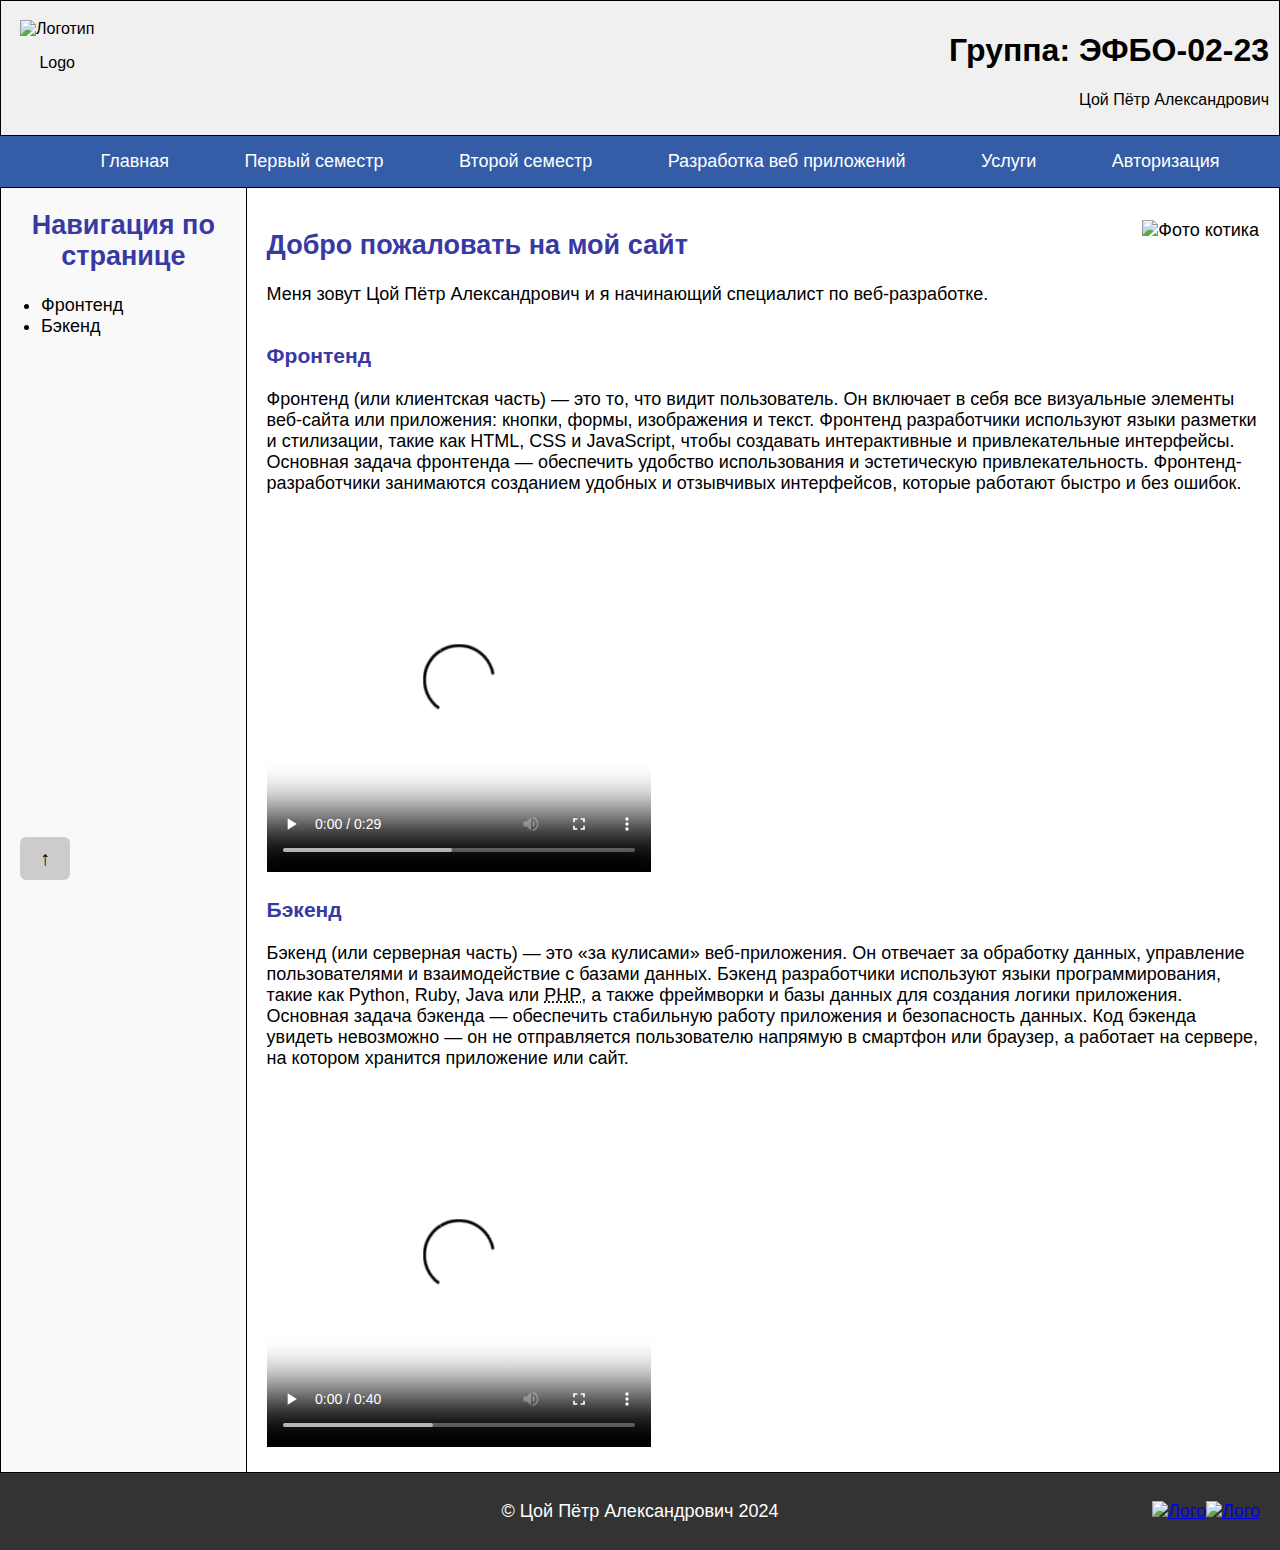
==== index.html @ 8c54c740 "ASD" ====
<!DOCTYPE html>
    <html lang="ru">
    <head>
        <meta charset="UTF-8">
        <meta name="viewport" content="width=device-width, initial-scale=1.0">
        <title>Главная</title>
        <link rel="stylesheet" href="styles.css">
    </head>
    <body>
        <header>
            <div class="logo">
                <img src="https://user-images.githubusercontent.com/51058739/169884531-bbc380f0-08d6-468d-8a06-4d68cba620fd.png" alt="Логотип">
                <p>Logo</p>
            </div>
            <div class="group-info">
                <h1 class="title" id="title">Группа: ЭФБО-02-23</h1>
                <p>Цой Пётр Александрович</p>
            </div>
        </header>
        
        <nav id="navbar">
            <ul>
                <li><a href="index.html">Главная</a></li>
                <li><a href="first_sem.html">Первый&nbsp;семестр</a></li>
                <li><a href="second_sem.html">Второй&nbsp;семестр</a></li>
                <li><a href="page_2.html">Разработка&nbsp;веб&nbsp;приложений</a></li>
                <li><a href="#">Услуги</a></li>
                <li><a href="#">Авторизация</a></li>
            </ul>
        </nav>  

        <main>
            <aside>
                <h2>Навигация по странице</h2>
                <ul>
                    <li><a href="#frontend">Фронтенд</a></li>
                    <li><a href="#backend">Бэкенд</a></li>
                </ul>
            </aside>

            <section class="content">
                <div class="intro">
                    <article id="introduction">
                        <h2>Добро пожаловать на мой сайт</h2>
                        <p>
                            Меня зовут Цой Пётр Александрович и&nbsp;я&nbsp;начинающий специалист по&nbsp;веб-разработке.
                        </p>    
                    </article>
                    <img id="student-photo" src="https://i.pinimg.com/originals/23/91/59/23915926a7248e82453de022cb02ee63.jpg" max-height="100px" alt="Фото котика">
                </div>
                <article id="frontend">
                    <h3>Фронтенд</h3>
                    <p class="paragraph">Фронтенд (или клиентская часть)&nbsp;&mdash; это&nbsp;то, что видит пользователь. Он&nbsp;включает в&nbsp;себя все визуальные элементы веб-сайта или приложения: кнопки, формы, изображения и&nbsp;текст. Фронтенд разработчики используют языки разметки и&nbsp;стилизации, такие как HTML, CSS и&nbsp;JavaScript, чтобы создавать интерактивные и&nbsp;привлекательные интерфейсы. Основная задача фронтенда&nbsp;&mdash; обеспечить удобство использования и&nbsp;эстетическую привлекательность. Фронтенд-разработчики занимаются созданием удобных и&nbsp;отзывчивых интерфейсов, которые работают быстро и&nbsp;без ошибок.</p>
                    <video class="video" id="video" controls poster="https://avatars.dzeninfra.ru/get-zen_doc/5313760/pub_6240cc7ff6071616a3c3ed4f_6240e1580599d700e7f1b529/scale_1200">
                        <source src="front_roadmap.webm"/>
                    </video>
                </article>
                <article id="backend">
                    <h3>Бэкенд</h3>
                    <p>Бэкенд (или серверная часть)&nbsp;&mdash; это &laquo;за&nbsp;кулисами&raquo; <nobr>веб-приложения</nobr>. Он&nbsp;отвечает за&nbsp;обработку данных, управление пользователями и&nbsp;взаимодействие с&nbsp;базами данных. Бэкенд разработчики используют языки программирования, такие как Python, Ruby, Java или <acronym title="Hypertext Preprocessor" lang="en">PHP</acronym>, а&nbsp;также фреймворки и&nbsp;базы данных для создания логики приложения. Основная задача бэкенда&nbsp;&mdash; обеспечить стабильную работу приложения и&nbsp;безопасность данных. Код бэкенда увидеть невозможно&nbsp;&mdash; он&nbsp;не&nbsp;отправляется пользователю напрямую в&nbsp;смартфон или браузер, а&nbsp;работает на&nbsp;сервере, на&nbsp;котором хранится приложение или сайт.</p>
                    <video class="video" id="video" controls poster="https://tco.am/blog/wp-content/uploads/2018/11/backend-development.jpg">
                        <source src="backend_roadmap.webm"/>
                    </video>
                </article>
            </section>
        </main>

        <footer>
            <div class="footer-content">
                <div class="footer-text"> 
                    <p>&copy; Цой Пётр Александрович 2024</p>
                </div>
                <div class="social-net-links">
                    <a href="https://www.whatsapp.com">  <img src="https://pluspng.com/img-png/whatsapp-png-whatsapp-logo-vetor-png-5000.png" class="social_image" alt="Лого" height="50"></a>
                    <a href="https://vk.com">  <img src="https://bugulmapts.ru/wp-content/uploads/2024/06/vk-ts1623650785.png" class="social_image" alt="Лого" height="50"></a>
                </div>
            </div>
        </footer>

        <button id="scrollToTopBtn">↑</button>
        <script src="script.js"></script>
    </body>
    </html>
---- styles.css ----
body {
    font-family: Arial, sans-serif;
    font-size: 22px;
    margin: 0;
    padding: 0;
}

header {
    display: flex;
    justify-content: space-between;
    padding: 10px;
    background-color: #f0f0f0;
    border: thin solid black;
}

.title {
    transition: font-size 0.5s;
}
  
.title:hover {
    font-size: 36px;
}

h2, h3 {
    color: rgb(57, 57, 163);
}

.logo {
    padding: 1vh;
}

.logo img {
    height: 7vh;
}

.logo p {
    text-align: center;
}

.group-info {
    text-align: right;
}

.paragraph {
    transition: background-color 0.5s;
}
  
.paragraph:active {
    background-color: #ccc;
}

.sticky {
    position: fixed;
    top: 0;
    width: 100vw;
    z-index: 1000;
}

nav ul {
    display: flex;
    justify-content: space-evenly;
    margin: 0;
    background-color: rgb(53,92,167);
    text-decoration: none;
    text-align: center;
    text-decoration: none;
    list-style-type: none;
    a {
        color: rgb(255, 255, 255);
        text-decoration: none;
    }
}

nav ul li {
    padding: 15px;
    border-radius: 10px;
}

nav ul li:hover {
    background-color: #ffffff;
    a {
        color: black;
        font-weight: bold;
    }
    box-shadow: 4px 4px 8px 0px rgba(34, 60, 80, 0.2);
}

nav ul li:active {
    box-shadow: none;
}

main {
    display: flex;
    border: thin solid black;
}

aside {
    padding: 20px;
    background-color: #f9f9f9;
    border-right: thin solid black;
    h2 {
        text-align: center;
    }
}

aside a {
    color: black;
    text-decoration: none;
}

aside a:hover {
    color: blue;
    text-decoration: underline;
}

.content {
    display: flex;
    flex-direction: column;
    padding: 20px;
    width: 100%;
}

.intro {
    display: flex;
    align-items: center;
    justify-content: space-between;

    img {
        height: 10vh;
    }
}

.video {
    height: 40vh;
    width: 30vw;
}

#scrollToTopBtn {
    position: fixed;
    bottom: 20px;
    left: 20px;
    padding: 10px 20px;
    background-color: #ccc;     
    border: none;
    border-radius: 6px;
    cursor: pointer;
    font-size: 20px;
}
  
#scrollToTopBtn:hover {
    background-color: rgb(90, 90, 211);   
    color: white;
    box-shadow: 4px 4px 8px 0px rgba(34, 60, 80, 0.2);
}

#scrollToTopBtn:active {
    box-shadow: none;
}

footer {
    background-color: #333;
    color: rgb(255, 255, 255);
    padding: 10px 0; 
}

.footer-content {
    display: flex;
    justify-content: center;
    align-items: center;
    position: relative; 
    padding: 0 20px; 
}

.footer-text {
    margin: 0;
    text-align: center; 
    flex: 1; 
}

.social-net-links {
    display: flex; 
    position: absolute; 
    right: 20px;
}

.web-apps {
    display: flex;
    justify-content: space-around;
    margin: 0;
}

.app {
    text-align: center;
    border: thin solid black;
    border-radius: 10px;
    padding: 15px;
}

.app img {
    height: 20vh; 
}

.app:hover {
    border: none;
    box-shadow: 6px 6px 12px 0px rgba(61, 75, 87, 0.6);
    background-color: rgb(93, 94, 150);
    p {
        color: white;
    }
    .openModal {
        background: rgb(101, 100, 184);
        color: white;
    }
}

.openModal {
    padding: 15px 40px;
    border: 1px solid #fff;
    cursor: pointer;
    letter-spacing: 2px;
    position:relative;
    overflow:hidden;
    margin: 0 20px;
}
  
.openModal:before {
    content: "";
    position: absolute;
    height: 150px;
    width: 50px;
    background : #fff;
    left: -55px;
    top: -40px;
    transform: rotate(37deg);
    transition: all .3s;
    opacity: 0.3;
}
  
.openModal:hover:before {
    left: 95%;
}

.modal {
    display: none;
    position: fixed;
    text-align: center;
    z-index: 1;
    left: 0;
    top: 0;
    width: 100%;
    height: 100%;
    overflow: auto;
    background-color: rgb(0,0,0);
    background-color: rgba(0,0,0,0.4);
}

.modal-content {
    background-color: #fefefe;
    margin: 15% auto;
    padding: 20px;
    border: thin solid #000000;
    width: 40%;
}

.my_form {
    padding: 10px;
}


.close {
    color: #aaa;
    float: right;
    font-size: 28px;
    font-weight: bold;
}

.close:hover,
.close:focus {
    color: black;
    text-decoration: none;
    cursor: pointer;
}

.hidden {
    display: none;
}

.map {
    width: 40vw;
    height: 50vh;
}

.doc {
    width: 45vw;
    height: 70vh;
    overflow: auto;
}

table {
    text-align: left;
    border: 1px solid black;
    border-collapse: collapse;
    width: 60%;
}

table th {
    border: 1px solid black;
    background-color: rgb(197, 197, 197);
    padding-inline: 10px;
    padding-block: 5px;
}

table tr:hover {
    td {
        background-color: rgb(152, 168, 255);
    }
}

table td {
    border: 1px solid black;
    background-color: rgb(247, 247, 247);
    padding-inline: 10px;
    padding-block: 5px;
}

table td input[type='checkbox']:checked + table td{
    background-color: blue;
}

.checkbox {
    text-align: center;
}

.seminars {
    width: 90%;
}

.lections {
    transition: opacity 0.5s;
}
  
.lections.show {
    display: block;
    opacity: 1;
}

.change-table-btn {
    margin-top: 20px;
    height: 2%;
    background-color: rgb(214, 214, 214);
    border: none;
    border-radius: 5px;
    width: 180px;
}

.change-table-btn:hover {
    background-color: rgb(90, 90, 211);   
    color: #e7e7e7;
    box-shadow: 6px 6px 12px 0px rgba(60, 111, 156, 0.6);
}

.change-table-btn:active {
    box-shadow: none;
}

@media screen and (max-width: 1920px) {
    body {
        font-size: large;
    }

    .logo img {
        height: 7vh;
    }
}

@media screen and (max-width: 1440px) {
    header {
        font-size: medium;
    }

    body {
        font-size: large;
    }

    .logo img {
        height: 6vh;
    }

    aside {
        h2 {
            text-align: center;
        }
        padding: 0px;
    }

    .map {
        width: 60vw;
        height: 70vh;
    }

    .doc {
        width: 65vw;
        height: 70vh;
    }
}

@media screen and (max-width: 1200px) {
    header {
        font-size: medium;
    }

    body {
        font-size: medium;
        overflow: auto;
    }

    aside {
        h2 {
            text-align: center;
        }
        padding: 10px;
    }

    nav ul li {
        font-size: 14px;
    }

    .app img {
        height: 15vh;
    }

    .modal-content {
        width: 60%;
    }

    .footer-content {
        img {
            height: 6vh;
        }
    }
}

@media screen and (max-width: 1025px) {
    nav ul li {
        font-size: smaller;
    }

    .web-apps {
        flex-direction: column;
    }

    .app {
        margin: 15px;
    }

    .footer-content {
        img {
            height: 5vh;
        }
    }
}

@media screen and (max-width: 800px) {
    header {
        font-size: small;
    }

    h2 {
        text-align: center;
    }

    .group-info {
        text-align: left;
    }

    nav ul {
        display: grid;
        grid-template-columns: repeat(3, 1fr);
        grid-template-rows: repeat(2, auto);
        gap: 10px;
        padding: 0;
    }   

    .app {
        padding: 5px;
    }

    main {
        flex-direction: column;
    }
    
    .content {
        flex-direction: column;
        text-align: center;
        align-items: center;    
        padding: 0;
        padding-left: 5px;
    }

    aside {
        border-right: none;
        border-bottom: thin solid black;
    }

    .intro {
        flex-direction: column;
    }

    .map {
        height: 55vh;
        width: 70vw;
    }

    .doc {
        height: 55vh;
        width: 80vw;
    }

    .video {
        width: 80vw;
    }

    .footer-content {
        flex-direction: column;
        text-align: center;
    }

    .footer-text {
        flex: none;
        p {
            margin: 5;
        }
    }

    .social-net-links {
        text-align: center; 
        img {
            height: 4vh;
        }
    }

    .change-table-btn {
        height: 5vh;
    }
}

@media screen and (max-width: 520px) {
    nav ul {
        display: flex;
        flex-direction: column;
    }

    .lections {
        max-width: 90%;
    }

    table th {
        text-align: center;
        padding-inline: 0;
    }

    table td {
        text-align: center;
        padding-inline: 0;
    }

    .footer-content {
        flex-direction: column;
    }

    .footer-text {
        flex: 0;
    }   

    .social-net-links {
        position: relative;
    }
}
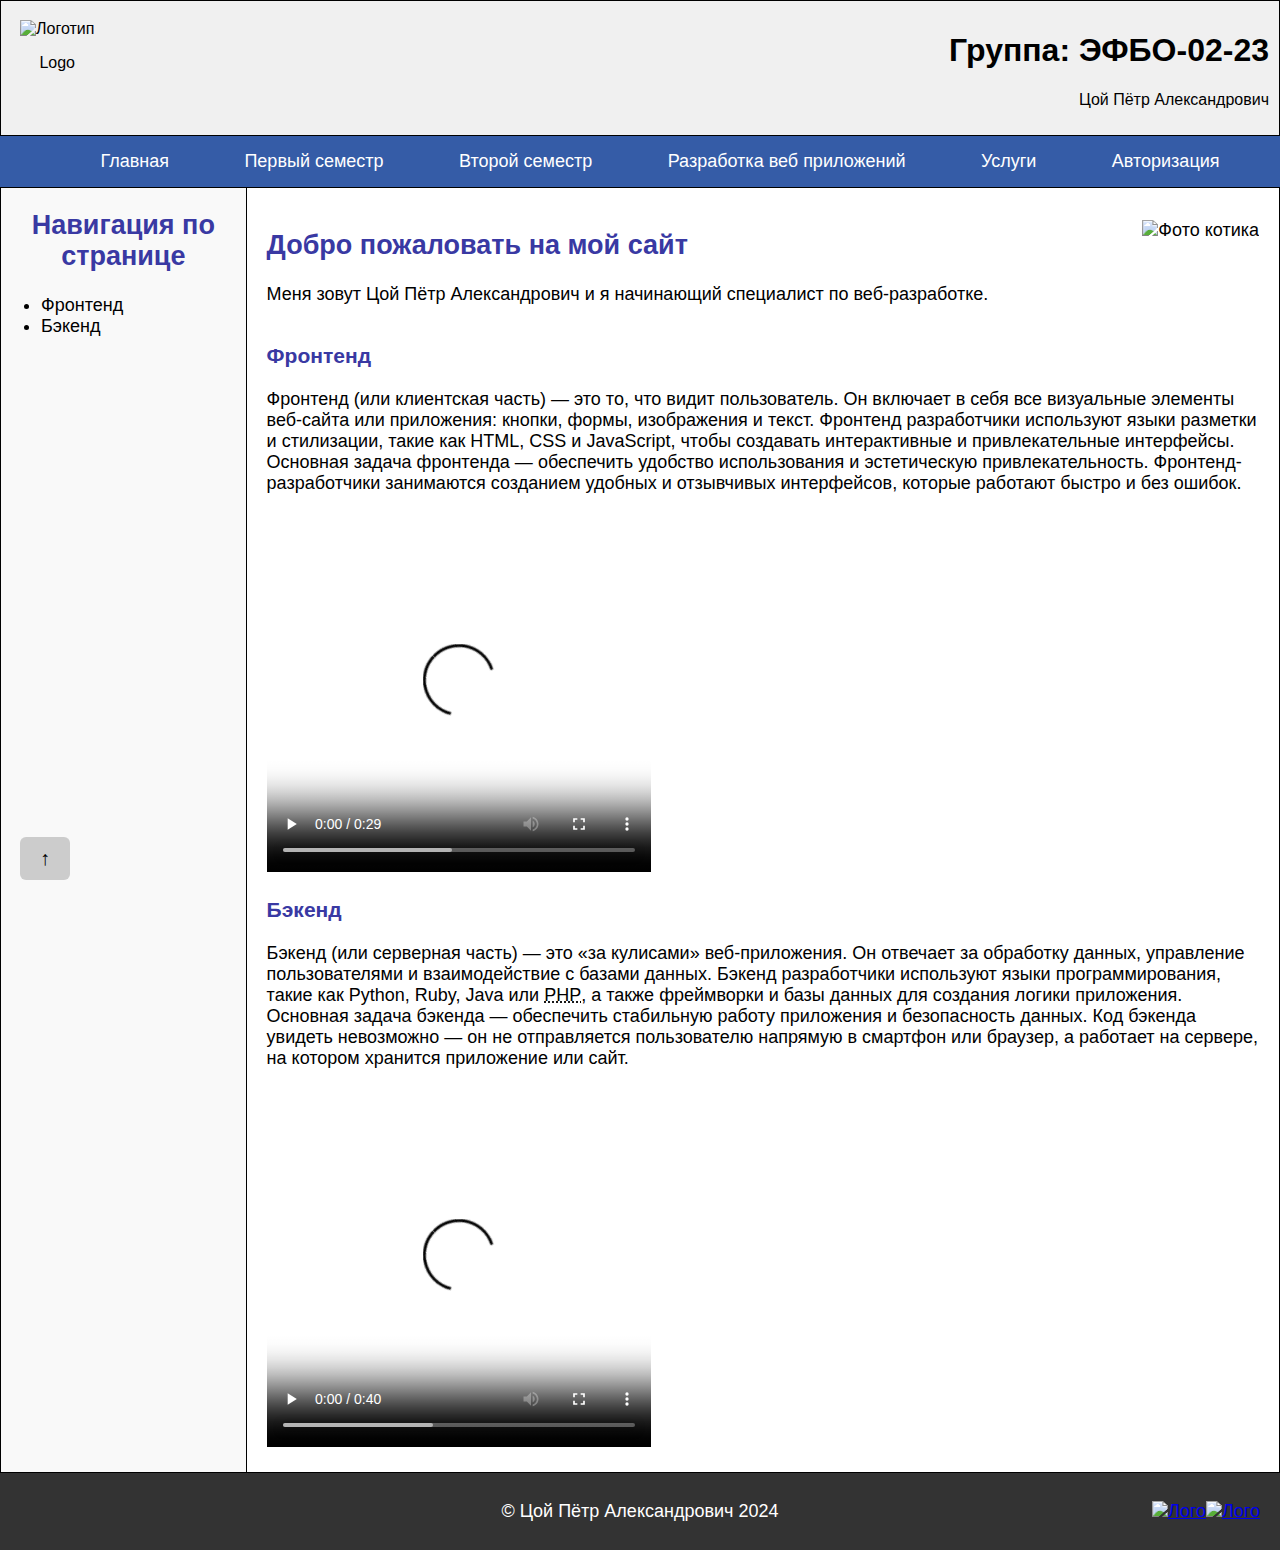
==== commit 0cd89878: "AASDADS" ====
--- a/index.html
+++ b/index.html
@@ -46,7 +46,7 @@
                             Меня зовут Цой Пётр Александрович и&nbsp;я&nbsp;начинающий специалист по&nbsp;веб-разработке.
                         </p>    
                     </article>
-                    <img id="student-photo" src="https://i.pinimg.com/originals/23/91/59/23915926a7248e82453de022cb02ee63.jpg" max-height="100px" alt="Фото котика">
+                    <img id="student-photo" src="https://avatars.mds.yandex.net/i?id=17a2478261794b0e7295fe9fa93f5af074740cb4-12502489-images-thumbs&n=13" max-width="100px" alt="Фото котика">
                 </div>
                 <article id="frontend">
                     <h3>Фронтенд</h3>
--- a/styles.css
+++ b/styles.css
@@ -574,5 +574,6 @@
 
     .social-net-links {
         position: relative;
-    }
-}
+        right: 0;
+    }
+}
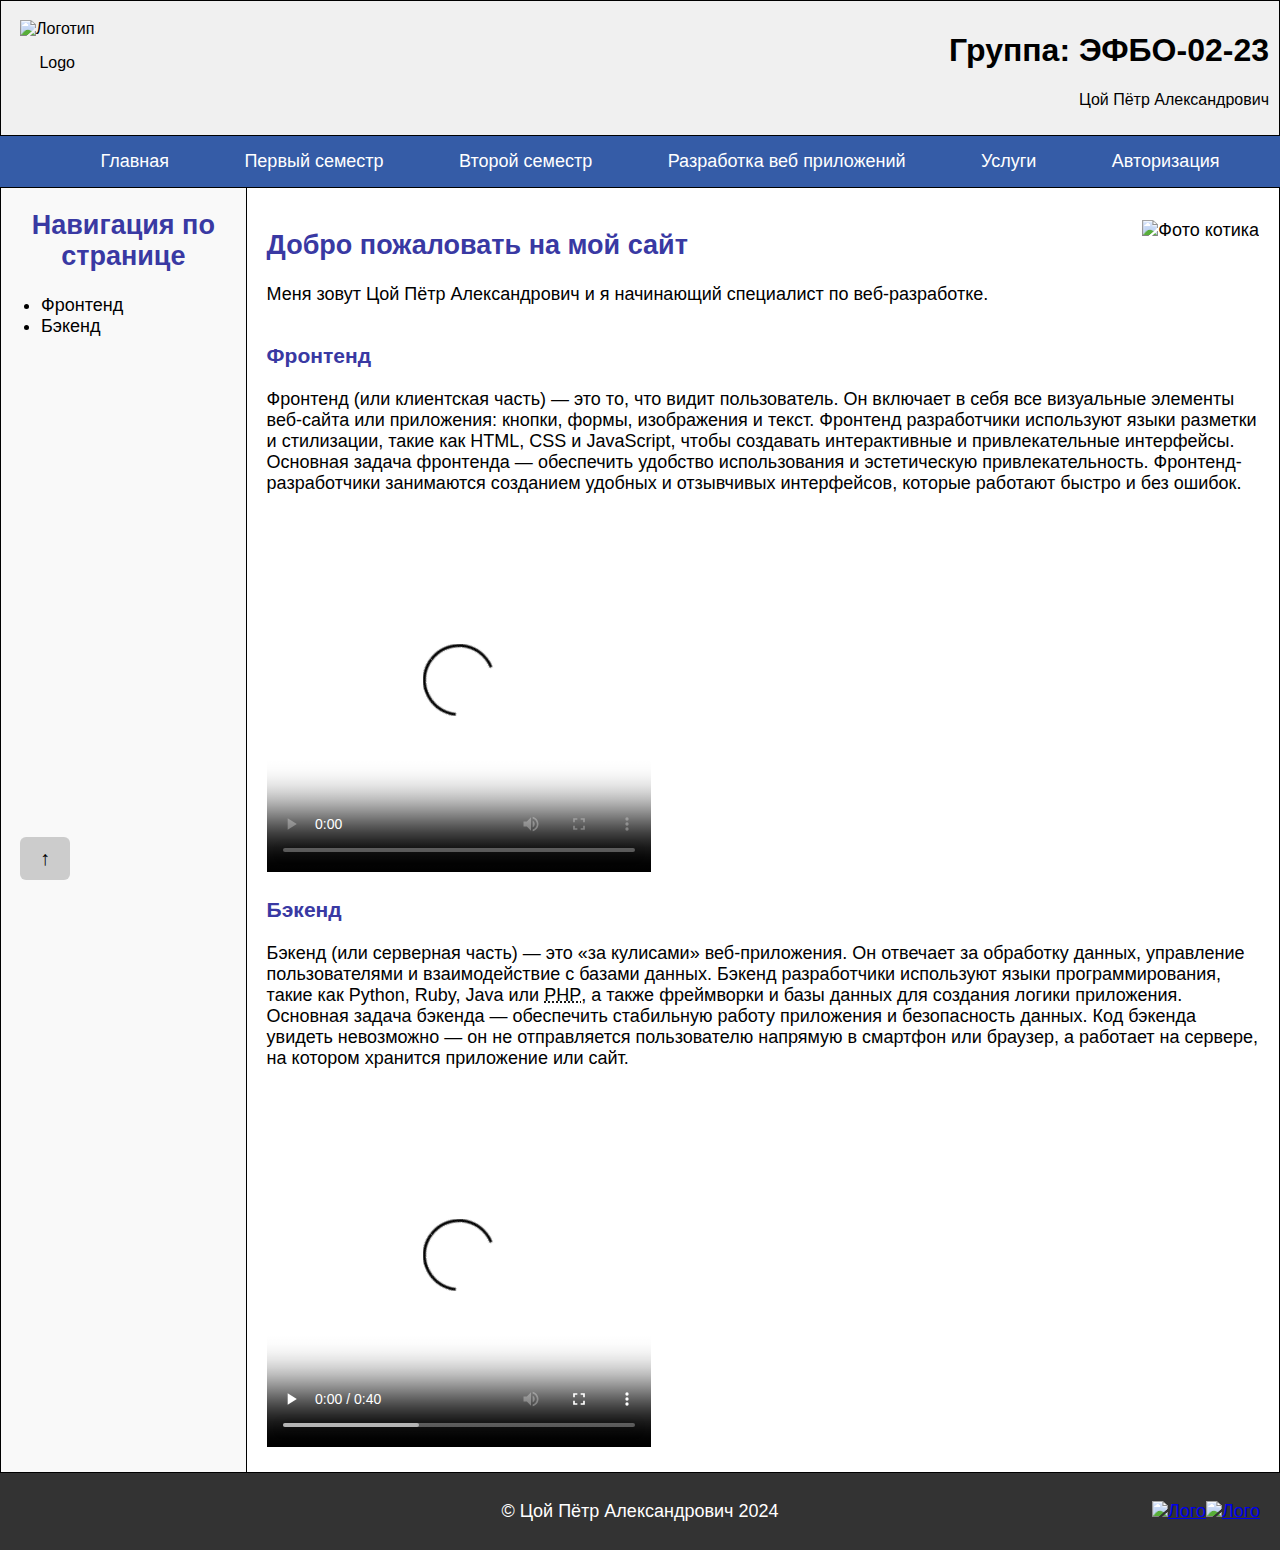
==== commit bff12785: "ADASDASD" ====
--- a/index.html
+++ b/index.html
@@ -52,14 +52,14 @@
                     <h3>Фронтенд</h3>
                     <p class="paragraph">Фронтенд (или клиентская часть)&nbsp;&mdash; это&nbsp;то, что видит пользователь. Он&nbsp;включает в&nbsp;себя все визуальные элементы веб-сайта или приложения: кнопки, формы, изображения и&nbsp;текст. Фронтенд разработчики используют языки разметки и&nbsp;стилизации, такие как HTML, CSS и&nbsp;JavaScript, чтобы создавать интерактивные и&nbsp;привлекательные интерфейсы. Основная задача фронтенда&nbsp;&mdash; обеспечить удобство использования и&nbsp;эстетическую привлекательность. Фронтенд-разработчики занимаются созданием удобных и&nbsp;отзывчивых интерфейсов, которые работают быстро и&nbsp;без ошибок.</p>
                     <video class="video" id="video" controls poster="https://avatars.dzeninfra.ru/get-zen_doc/5313760/pub_6240cc7ff6071616a3c3ed4f_6240e1580599d700e7f1b529/scale_1200">
-                        <source src="front_roadmap.webm"/>
+                        <source src="front_roadmap.mp4"/>
                     </video>
                 </article>
                 <article id="backend">
                     <h3>Бэкенд</h3>
                     <p>Бэкенд (или серверная часть)&nbsp;&mdash; это &laquo;за&nbsp;кулисами&raquo; <nobr>веб-приложения</nobr>. Он&nbsp;отвечает за&nbsp;обработку данных, управление пользователями и&nbsp;взаимодействие с&nbsp;базами данных. Бэкенд разработчики используют языки программирования, такие как Python, Ruby, Java или <acronym title="Hypertext Preprocessor" lang="en">PHP</acronym>, а&nbsp;также фреймворки и&nbsp;базы данных для создания логики приложения. Основная задача бэкенда&nbsp;&mdash; обеспечить стабильную работу приложения и&nbsp;безопасность данных. Код бэкенда увидеть невозможно&nbsp;&mdash; он&nbsp;не&nbsp;отправляется пользователю напрямую в&nbsp;смартфон или браузер, а&nbsp;работает на&nbsp;сервере, на&nbsp;котором хранится приложение или сайт.</p>
                     <video class="video" id="video" controls poster="https://tco.am/blog/wp-content/uploads/2018/11/backend-development.jpg">
-                        <source src="backend_roadmap.webm"/>
+                        <source src="backend_roadmap.mp4"/>
                     </video>
                 </article>
             </section>
--- a/styles.css
+++ b/styles.css
@@ -61,14 +61,13 @@
     justify-content: space-evenly;
     margin: 0;
     background-color: rgb(53,92,167);
+    text-align: center;
+    list-style-type: none;
+}
+
+nav ul a {
+    color: rgb(255, 255, 255);
     text-decoration: none;
-    text-align: center;
-    text-decoration: none;
-    list-style-type: none;
-    a {
-        color: rgb(255, 255, 255);
-        text-decoration: none;
-    }
 }
 
 nav ul li {
@@ -80,12 +79,19 @@
     background-color: #ffffff;
     a {
         color: black;
+        text-decoration: none;
         font-weight: bold;
     }
     box-shadow: 4px 4px 8px 0px rgba(34, 60, 80, 0.2);
 }
 
 nav ul li:active {
+    a {
+        color: black;
+        text-decoration: none;
+        font-weight: bold;
+    }
+    text-decoration: none;
     box-shadow: none;
 }
 
